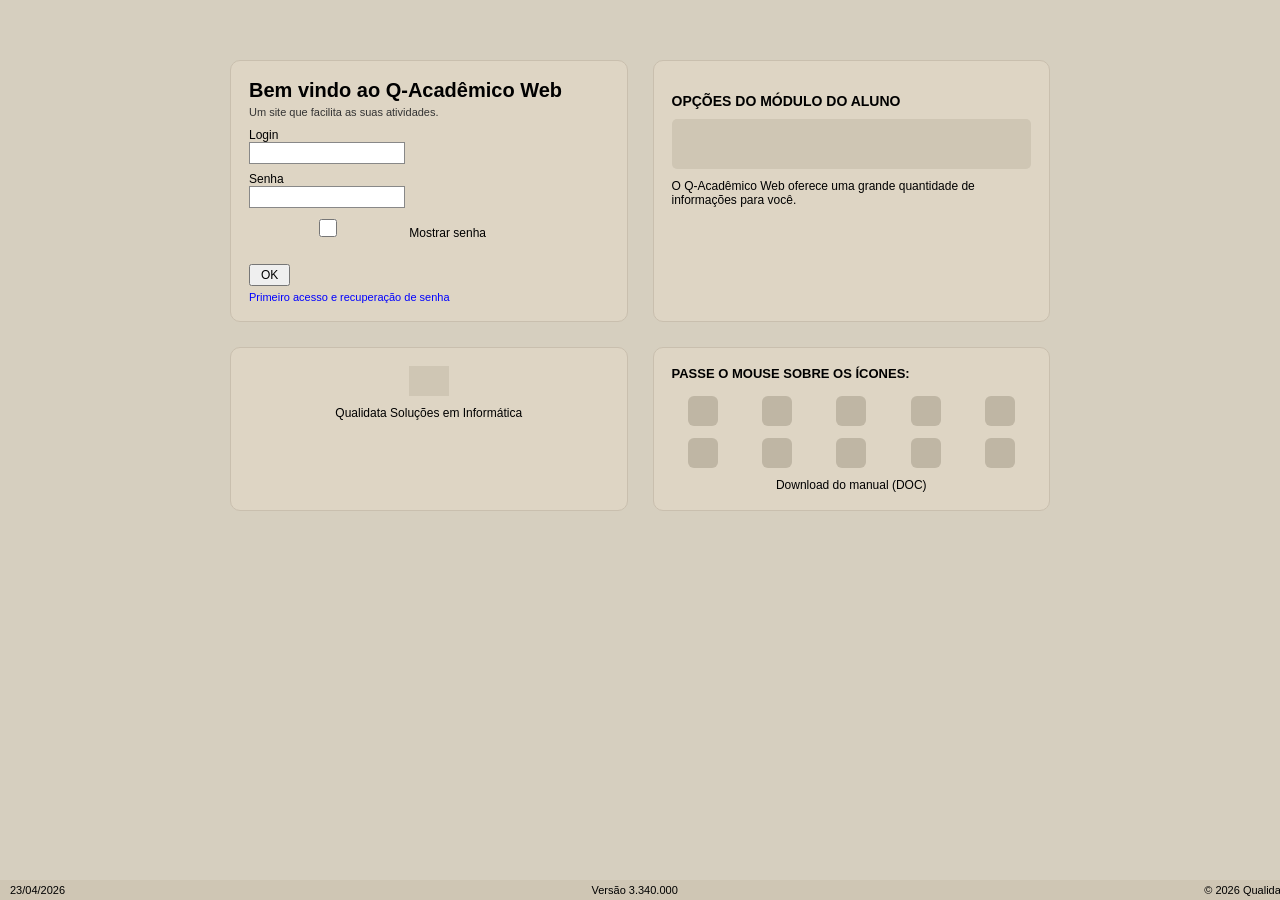
==== HTML e CSS/Trabalho-hélio.html @ b33402f4 "Trabalho" ====
<!DOCTYPE html>
<html lang="pt-BR">
<head>
<meta charset="UTF-8">
<title>Q-Acadêmico Web</title>

<style>
body {
    margin: 0;
    font-family: Tahoma, Arial, sans-serif;
    background-color: #d6cfbf;
}

/* CONTAINER CENTRAL */
.container {
    width: 820px;
    margin: 60px auto;
    display: grid;
    grid-template-columns: 1fr 1fr;
    gap: 25px;
}

/* CAIXAS */
.box {
    background: #ded5c4;
    border-radius: 10px;
    padding: 18px;
    border: 1px solid #c9bfae;
}

/* TITULOS */
h2 {
    font-size: 20px;
    margin: 0;
}

h3 {
    font-size: 14px;
    margin-bottom: 10px;
}

/* LOGIN */
.login small {
    font-size: 11px;
    color: #333;
}

.login label {
    display: block;
    font-size: 12px;
    margin-top: 8px;
}

.login input {
    width: 150px;
    height: 18px;
    border: 1px solid #888;
}

.login button {
    margin-top: 6px;
    padding: 2px 10px;
    font-size: 12px;
}

.link {
    font-size: 11px;
    color: blue;
    display: block;
    margin-top: 5px;
}

/* IMAGEM SUPERIOR */
.banner {
    width: 100%;
    height: 50px;
    background: #cfc6b4;
    border-radius: 5px;
}

/* TEXTO */
.text {
    font-size: 12px;
    margin-top: 10px;
}

/* LOGO */
.logo {
    text-align: center;
}

.logo-img {
    width: 40px;
    height: 30px;
    background: #cfc6b4;
    margin: 0 auto 10px;
}

/* ICONES */
.icons-title {
    font-weight: bold;
    font-size: 13px;
}

.icons-grid {
    margin-top: 15px;
    display: grid;
    grid-template-columns: repeat(5, 1fr);
    gap: 12px;
    justify-items: center;
}

.icon {
    width: 30px;
    height: 30px;
    background: #bfb6a4;
    border-radius: 6px;
}

/* FOOTER */
.footer {
    position: fixed;
    bottom: 0;
    width: 100%;
    background: #cfc6b4;
    font-size: 11px;
    padding: 4px 10px;
    display: flex;
    justify-content: space-between;
}
</style>

</head>

<body>

<div class="container">

    <!-- LOGIN -->
    <div class="box login">
        <h2>Bem vindo ao <b>Q-Acadêmico Web</b></h2>
        <small>Um site que facilita as suas atividades.</small>

        <label>Login</label>
        <input type="text">

        <label>Senha</label>
      <input type="password" id="senha">
<label>
  <input type="checkbox" onclick="mostrarSenha()"> Mostrar senha
</label><br>

        <button>OK</button>

        <a class="link">Primeiro acesso e recuperação de senha</a>
    </div>

    <!-- OPÇÕES -->
    <div class="box">
        <h3>OPÇÕES DO MÓDULO DO ALUNO</h3>
        <div class="banner"></div>
        <div class="text">
            O Q-Acadêmico Web oferece uma grande quantidade de informações para você.
        </div>
    </div>

    <!-- LOGO -->
    <div class="box logo">
        <div class="logo-img"></div>
        <div class="text">Qualidata Soluções em Informática</div>
    </div>

    <!-- ICONES -->
    <div class="box">
        <div class="icons-title">PASSE O MOUSE SOBRE OS ÍCONES:</div>

        <div class="icons-grid">
            <div class="icon"></div>
            <div class="icon"></div>
            <div class="icon"></div>
            <div class="icon"></div>
            <div class="icon"></div>

            <div class="icon"></div>
            <div class="icon"></div>
            <div class="icon"></div>
            <div class="icon"></div>
            <div class="icon"></div>
        </div>

        <div class="text" style="text-align:center; margin-top:10px;">
            Download do manual (DOC)
        </div>
    </div>

</div>

<div class="footer">
    <span>23/04/2026</span>
    <span>Versão 3.340.000</span>
    <span>© 2026 Qualidata</span>
</div>
<script>
function mostrarSenha() {
    const input = document.getElementById("senha");
    if (input.type === "password") {
        input.type = "text";
    } else {
        input.type = "password";
    }
}
</script>
</body>
</html>
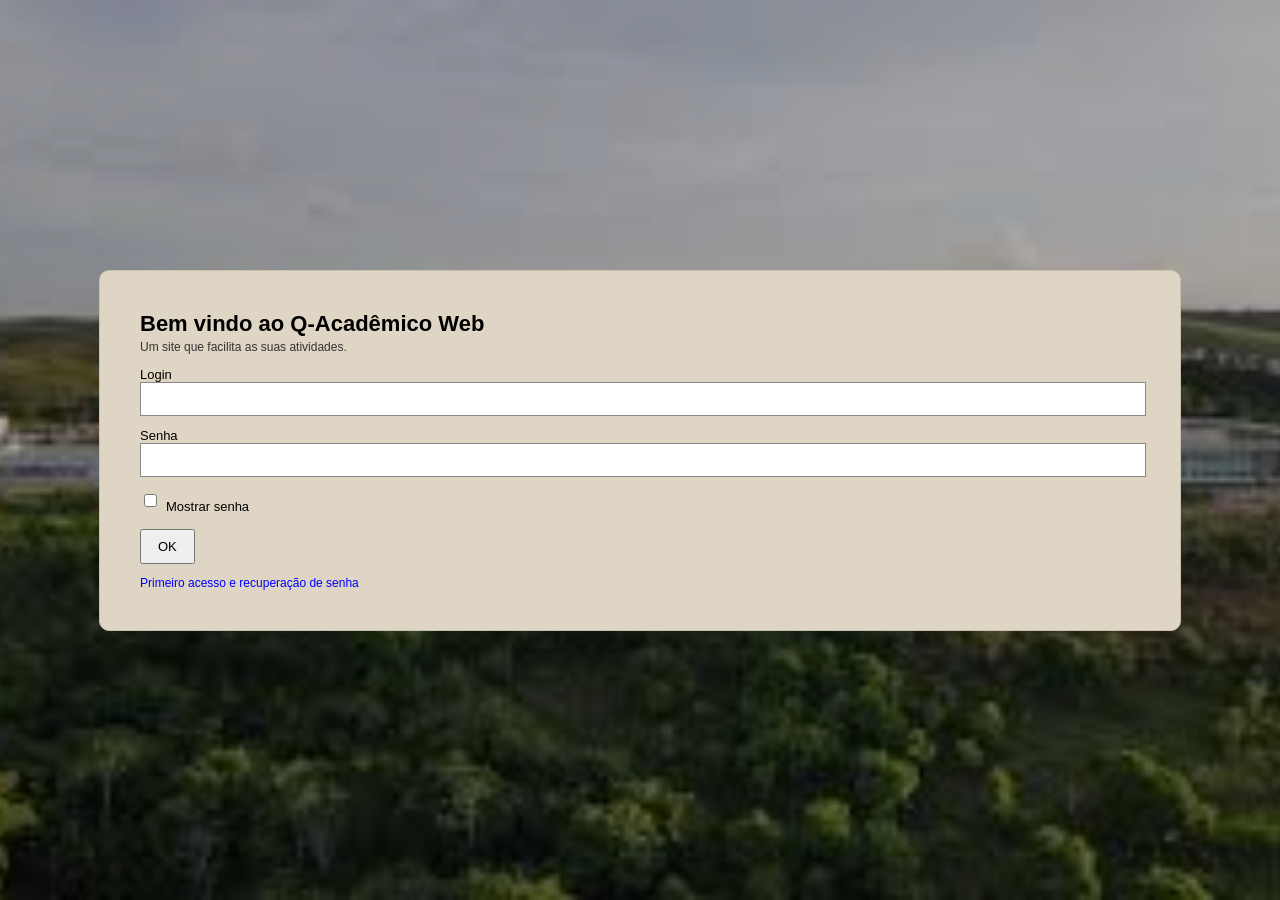
==== commit c30532db: "Trabalho-de-helio" ====
--- a/HTML e CSS/Trabalho-hélio.html
+++ b/HTML e CSS/Trabalho-hélio.html
@@ -1,214 +1,138 @@
-<!DOCTYPE html>
-<html lang="pt-BR">
-<head>
-<meta charset="UTF-8">
-<title>Q-Acadêmico Web</title>
-
-<style>
-body {
-    margin: 0;
-    font-family: Tahoma, Arial, sans-serif;
-    background-color: #d6cfbf;
-}
-
-/* CONTAINER CENTRAL */
-.container {
-    width: 820px;
-    margin: 60px auto;
-    display: grid;
-    grid-template-columns: 1fr 1fr;
-    gap: 25px;
-}
-
-/* CAIXAS */
-.box {
-    background: #ded5c4;
-    border-radius: 10px;
-    padding: 18px;
-    border: 1px solid #c9bfae;
-}
-
-/* TITULOS */
-h2 {
-    font-size: 20px;
-    margin: 0;
-}
-
-h3 {
-    font-size: 14px;
-    margin-bottom: 10px;
-}
-
-/* LOGIN */
-.login small {
-    font-size: 11px;
-    color: #333;
-}
-
-.login label {
-    display: block;
-    font-size: 12px;
-    margin-top: 8px;
-}
-
-.login input {
-    width: 150px;
-    height: 18px;
-    border: 1px solid #888;
-}
-
-.login button {
-    margin-top: 6px;
-    padding: 2px 10px;
-    font-size: 12px;
-}
-
-.link {
-    font-size: 11px;
-    color: blue;
-    display: block;
-    margin-top: 5px;
-}
-
-/* IMAGEM SUPERIOR */
-.banner {
-    width: 100%;
-    height: 50px;
-    background: #cfc6b4;
-    border-radius: 5px;
-}
-
-/* TEXTO */
-.text {
-    font-size: 12px;
-    margin-top: 10px;
-}
-
-/* LOGO */
-.logo {
-    text-align: center;
-}
-
-.logo-img {
-    width: 40px;
-    height: 30px;
-    background: #cfc6b4;
-    margin: 0 auto 10px;
-}
-
-/* ICONES */
-.icons-title {
-    font-weight: bold;
-    font-size: 13px;
-}
-
-.icons-grid {
-    margin-top: 15px;
-    display: grid;
-    grid-template-columns: repeat(5, 1fr);
-    gap: 12px;
-    justify-items: center;
-}
-
-.icon {
-    width: 30px;
-    height: 30px;
-    background: #bfb6a4;
-    border-radius: 6px;
-}
-
-/* FOOTER */
-.footer {
-    position: fixed;
-    bottom: 0;
-    width: 100%;
-    background: #cfc6b4;
-    font-size: 11px;
-    padding: 4px 10px;
-    display: flex;
-    justify-content: space-between;
-}
-</style>
-
-</head>
-
-<body>
-
-<div class="container">
-
-    <!-- LOGIN -->
-    <div class="box login">
-        <h2>Bem vindo ao <b>Q-Acadêmico Web</b></h2>
-        <small>Um site que facilita as suas atividades.</small>
-
-        <label>Login</label>
-        <input type="text">
-
-        <label>Senha</label>
-      <input type="password" id="senha">
-<label>
-  <input type="checkbox" onclick="mostrarSenha()"> Mostrar senha
-</label><br>
-
-        <button>OK</button>
-
-        <a class="link">Primeiro acesso e recuperação de senha</a>
-    </div>
-
-    <!-- OPÇÕES -->
-    <div class="box">
-        <h3>OPÇÕES DO MÓDULO DO ALUNO</h3>
-        <div class="banner"></div>
-        <div class="text">
-            O Q-Acadêmico Web oferece uma grande quantidade de informações para você.
-        </div>
-    </div>
-
-    <!-- LOGO -->
-    <div class="box logo">
-        <div class="logo-img"></div>
-        <div class="text">Qualidata Soluções em Informática</div>
-    </div>
-
-    <!-- ICONES -->
-    <div class="box">
-        <div class="icons-title">PASSE O MOUSE SOBRE OS ÍCONES:</div>
-
-        <div class="icons-grid">
-            <div class="icon"></div>
-            <div class="icon"></div>
-            <div class="icon"></div>
-            <div class="icon"></div>
-            <div class="icon"></div>
-
-            <div class="icon"></div>
-            <div class="icon"></div>
-            <div class="icon"></div>
-            <div class="icon"></div>
-            <div class="icon"></div>
-        </div>
-
-        <div class="text" style="text-align:center; margin-top:10px;">
-            Download do manual (DOC)
-        </div>
-    </div>
-
-</div>
-
-<div class="footer">
-    <span>23/04/2026</span>
-    <span>Versão 3.340.000</span>
-    <span>© 2026 Qualidata</span>
-</div>
-<script>
-function mostrarSenha() {
-    const input = document.getElementById("senha");
-    if (input.type === "password") {
-        input.type = "text";
-    } else {
-        input.type = "password";
-    }
-}
-</script>
-</body>
-</html>
+<!DOCTYPE html>
+<html lang="pt-BR">
+<head>
+<meta charset="UTF-8">
+<title>Q-Acadêmico Web</title>
+
+<style>
+body {
+    margin: 0;
+    font-family: Tahoma, Arial, sans-serif;
+
+    /* FUNDO */
+    background-image: url("fundo.jpg");
+    background-size: cover;
+    background-position: center;
+    background-repeat: no-repeat;
+
+    display: flex;
+    justify-content: center;
+    align-items: center;
+    height: 100vh;
+}
+
+/* ESCURECER FUNDO */
+body::before {
+    content: "";
+    position: fixed;
+    inset: 0;
+    background: rgba(0, 0, 0, 0.3);
+    z-index: -1;
+}
+
+/* CAIXA (DOBRO) */
+.box {
+    width: 1000px;
+    max-width: 95%;   /* mantém seguro no celular */
+    background: #ded5c4;
+    border-radius: 10px;
+    padding: 40px;
+    border: 1px solid #c9bfae;
+}
+
+/* TITULO */
+h2 {
+    font-size: 22px;
+    margin: 0;
+}
+
+/* TEXTO */
+small {
+    font-size: 12px;
+    color: #333;
+}
+
+/* FORM */
+label {
+    display: block;
+    font-size: 13px;
+    margin-top: 12px;
+}
+
+input {
+    width: 100%;
+    height: 30px;
+    border: 1px solid #888;
+}
+
+/* CHECKBOX */
+.mostrar-senha {
+    display: flex;
+    align-items: center;
+    gap: 6px;
+    margin-top: 10px;
+    font-size: 13px;
+}
+
+.mostrar-senha input {
+    width: auto;
+    height: auto;
+}
+
+/* BOTÃO */
+button {
+    margin-top: 15px;
+    padding: 8px 16px;
+    font-size: 13px;
+}
+
+/* LINK */
+.link {
+    font-size: 12px;
+    color: blue;
+    display: block;
+    margin-top: 12px;
+}
+
+/* RESPONSIVO */
+@media (max-width: 500px) {
+    .box {
+        width: 95%;
+        padding: 20px;
+    }
+}
+</style>
+
+</head>
+
+<body>
+
+<div class="box">
+    <h2>Bem vindo ao <b>Q-Acadêmico Web</b></h2>
+    <small>Um site que facilita as suas atividades.</small>
+
+    <label>Login</label>
+    <input type="text">
+
+    <label>Senha</label>
+    <input type="password" id="senha">
+
+    <div class="mostrar-senha">
+        <input type="checkbox" id="checkSenha" onclick="mostrarSenha()">
+        <label for="checkSenha">Mostrar senha</label>
+    </div>
+
+    <button>OK</button>
+
+    <a class="link">Primeiro acesso e recuperação de senha</a>
+</div>
+
+<script>
+function mostrarSenha() {
+    const input = document.getElementById("senha");
+    input.type = input.type === "password" ? "text" : "password";
+}
+</script>
+
+</body>
+</html>
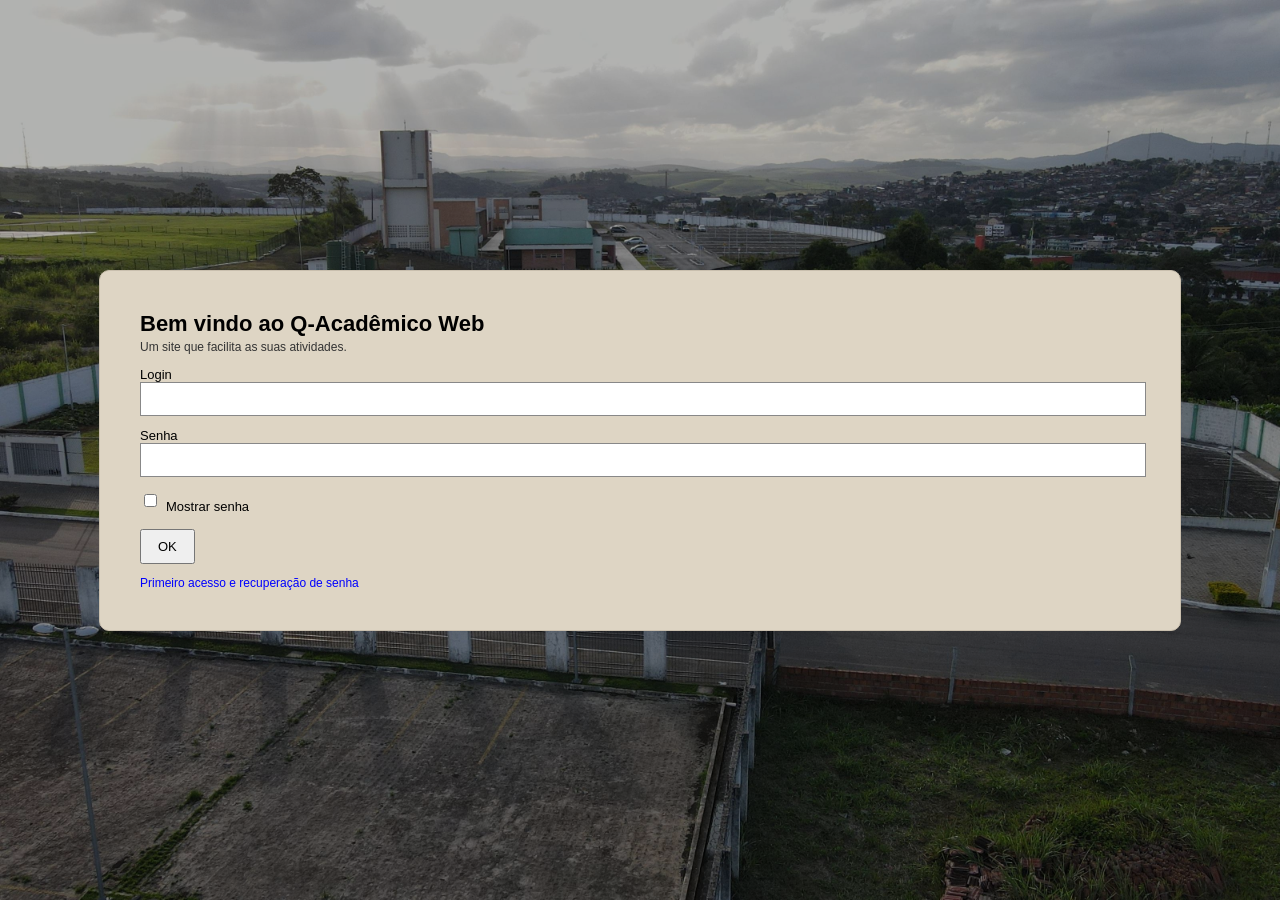
==== commit dc11fd2b: "Trabalho-pronto" ====
--- a/HTML e CSS/Trabalho-hélio.html
+++ b/HTML e CSS/Trabalho-hélio.html
@@ -1,138 +1,138 @@
-<!DOCTYPE html>
-<html lang="pt-BR">
-<head>
-<meta charset="UTF-8">
-<title>Q-Acadêmico Web</title>
-
-<style>
-body {
-    margin: 0;
-    font-family: Tahoma, Arial, sans-serif;
-
-    /* FUNDO */
-    background-image: url("fundo.jpg");
-    background-size: cover;
-    background-position: center;
-    background-repeat: no-repeat;
-
-    display: flex;
-    justify-content: center;
-    align-items: center;
-    height: 100vh;
-}
-
-/* ESCURECER FUNDO */
-body::before {
-    content: "";
-    position: fixed;
-    inset: 0;
-    background: rgba(0, 0, 0, 0.3);
-    z-index: -1;
-}
-
-/* CAIXA (DOBRO) */
-.box {
-    width: 1000px;
-    max-width: 95%;   /* mantém seguro no celular */
-    background: #ded5c4;
-    border-radius: 10px;
-    padding: 40px;
-    border: 1px solid #c9bfae;
-}
-
-/* TITULO */
-h2 {
-    font-size: 22px;
-    margin: 0;
-}
-
-/* TEXTO */
-small {
-    font-size: 12px;
-    color: #333;
-}
-
-/* FORM */
-label {
-    display: block;
-    font-size: 13px;
-    margin-top: 12px;
-}
-
-input {
-    width: 100%;
-    height: 30px;
-    border: 1px solid #888;
-}
-
-/* CHECKBOX */
-.mostrar-senha {
-    display: flex;
-    align-items: center;
-    gap: 6px;
-    margin-top: 10px;
-    font-size: 13px;
-}
-
-.mostrar-senha input {
-    width: auto;
-    height: auto;
-}
-
-/* BOTÃO */
-button {
-    margin-top: 15px;
-    padding: 8px 16px;
-    font-size: 13px;
-}
-
-/* LINK */
-.link {
-    font-size: 12px;
-    color: blue;
-    display: block;
-    margin-top: 12px;
-}
-
-/* RESPONSIVO */
-@media (max-width: 500px) {
-    .box {
-        width: 95%;
-        padding: 20px;
-    }
-}
-</style>
-
-</head>
-
-<body>
-
-<div class="box">
-    <h2>Bem vindo ao <b>Q-Acadêmico Web</b></h2>
-    <small>Um site que facilita as suas atividades.</small>
-
-    <label>Login</label>
-    <input type="text">
-
-    <label>Senha</label>
-    <input type="password" id="senha">
-
-    <div class="mostrar-senha">
-        <input type="checkbox" id="checkSenha" onclick="mostrarSenha()">
-        <label for="checkSenha">Mostrar senha</label>
-    </div>
-
-    <button>OK</button>
-
-    <a class="link">Primeiro acesso e recuperação de senha</a>
-</div>
-
-<script>
-function mostrarSenha() {
-    const input = document.getElementById("senha");
-    input.type = input.type === "password" ? "text" : "password";
-}
-</script>
-
-</body>
-</html>+<!DOCTYPE html>
+<html lang="pt-BR">
+<head>
+<meta charset="UTF-8">
+<title>Q-Acadêmico Web</title>
+
+<style>
+body {
+    margin: 0;
+    font-family: Tahoma, Arial, sans-serif;
+
+    /* FUNDO */
+    background-image: url("fundo2.jpg");
+    background-size: cover;
+    background-position: center;
+    background-repeat: no-repeat;
+
+    display: flex;
+    justify-content: center;
+    align-items: center;
+    height: 100vh;
+}
+
+/* ESCURECER FUNDO */
+body::before {
+    content: "";
+    position: fixed;
+    inset: 0;
+    background: rgba(0, 0, 0, 0.3);
+    z-index: -1;
+}
+
+/* CAIXA (DOBRO) */
+.box {
+    width: 1000px;
+    max-width: 95%;   /* mantém seguro no celular */
+    background: #ded5c4;
+    border-radius: 10px;
+    padding: 40px;
+    border: 1px solid #c9bfae;
+}
+
+/* TITULO */
+h2 {
+    font-size: 22px;
+    margin: 0;
+}
+
+/* TEXTO */
+small {
+    font-size: 12px;
+    color: #333;
+}
+
+/* FORM */
+label {
+    display: block;
+    font-size: 13px;
+    margin-top: 12px;
+}
+
+input {
+    width: 100%;
+    height: 30px;
+    border: 1px solid #888;
+}
+
+/* CHECKBOX */
+.mostrar-senha {
+    display: flex;
+    align-items: center;
+    gap: 6px;
+    margin-top: 10px;
+    font-size: 13px;
+}
+
+.mostrar-senha input {
+    width: auto;
+    height: auto;
+}
+
+/* BOTÃO */
+button {
+    margin-top: 15px;
+    padding: 8px 16px;
+    font-size: 13px;
+}
+
+/* LINK */
+.link {
+    font-size: 12px;
+    color: blue;
+    display: block;
+    margin-top: 12px;
+}
+
+/* RESPONSIVO */
+@media (max-width: 500px) {
+    .box {
+        width: 95%;
+        padding: 20px;
+    }
+}
+</style>
+
+</head>
+
+<body>
+
+<div class="box">
+    <h2>Bem vindo ao <b>Q-Acadêmico Web</b></h2>
+    <small>Um site que facilita as suas atividades.</small>
+
+    <label>Login</label>
+    <input type="text">
+
+    <label>Senha</label>
+    <input type="password" id="senha">
+
+    <div class="mostrar-senha">
+        <input type="checkbox" id="checkSenha" onclick="mostrarSenha()">
+        <label for="checkSenha">Mostrar senha</label>
+    </div>
+
+    <button>OK</button>
+
+    <a class="link">Primeiro acesso e recuperação de senha</a>
+</div>
+
+<script>
+function mostrarSenha() {
+    const input = document.getElementById("senha");
+    input.type = input.type === "password" ? "text" : "password";
+}
+</script>
+
+</body>
+</html>
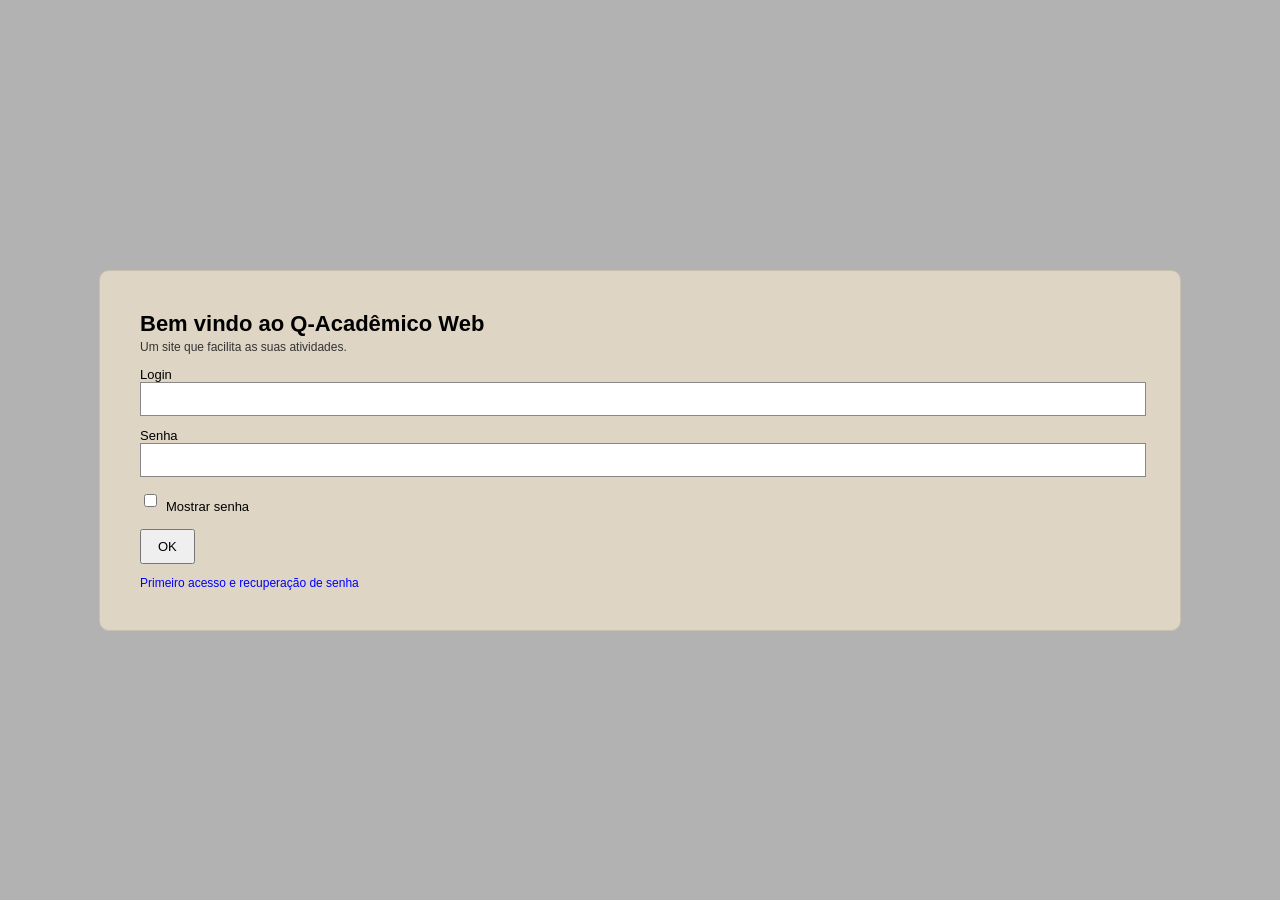
==== commit 15289113: "Atv2,Dicionario" ====
--- a/HTML e CSS/Trabalho-hélio.html
+++ b/HTML e CSS/Trabalho-hélio.html
@@ -1,138 +1,138 @@
-<!DOCTYPE html>
-<html lang="pt-BR">
-<head>
-<meta charset="UTF-8">
-<title>Q-Acadêmico Web</title>
-
-<style>
-body {
-    margin: 0;
-    font-family: Tahoma, Arial, sans-serif;
-
-    /* FUNDO */
-    background-image: url("fundo2.jpg");
-    background-size: cover;
-    background-position: center;
-    background-repeat: no-repeat;
-
-    display: flex;
-    justify-content: center;
-    align-items: center;
-    height: 100vh;
-}
-
-/* ESCURECER FUNDO */
-body::before {
-    content: "";
-    position: fixed;
-    inset: 0;
-    background: rgba(0, 0, 0, 0.3);
-    z-index: -1;
-}
-
-/* CAIXA (DOBRO) */
-.box {
-    width: 1000px;
-    max-width: 95%;   /* mantém seguro no celular */
-    background: #ded5c4;
-    border-radius: 10px;
-    padding: 40px;
-    border: 1px solid #c9bfae;
-}
-
-/* TITULO */
-h2 {
-    font-size: 22px;
-    margin: 0;
-}
-
-/* TEXTO */
-small {
-    font-size: 12px;
-    color: #333;
-}
-
-/* FORM */
-label {
-    display: block;
-    font-size: 13px;
-    margin-top: 12px;
-}
-
-input {
-    width: 100%;
-    height: 30px;
-    border: 1px solid #888;
-}
-
-/* CHECKBOX */
-.mostrar-senha {
-    display: flex;
-    align-items: center;
-    gap: 6px;
-    margin-top: 10px;
-    font-size: 13px;
-}
-
-.mostrar-senha input {
-    width: auto;
-    height: auto;
-}
-
-/* BOTÃO */
-button {
-    margin-top: 15px;
-    padding: 8px 16px;
-    font-size: 13px;
-}
-
-/* LINK */
-.link {
-    font-size: 12px;
-    color: blue;
-    display: block;
-    margin-top: 12px;
-}
-
-/* RESPONSIVO */
-@media (max-width: 500px) {
-    .box {
-        width: 95%;
-        padding: 20px;
-    }
-}
-</style>
-
-</head>
-
-<body>
-
-<div class="box">
-    <h2>Bem vindo ao <b>Q-Acadêmico Web</b></h2>
-    <small>Um site que facilita as suas atividades.</small>
-
-    <label>Login</label>
-    <input type="text">
-
-    <label>Senha</label>
-    <input type="password" id="senha">
-
-    <div class="mostrar-senha">
-        <input type="checkbox" id="checkSenha" onclick="mostrarSenha()">
-        <label for="checkSenha">Mostrar senha</label>
-    </div>
-
-    <button>OK</button>
-
-    <a class="link">Primeiro acesso e recuperação de senha</a>
-</div>
-
-<script>
-function mostrarSenha() {
-    const input = document.getElementById("senha");
-    input.type = input.type === "password" ? "text" : "password";
-}
-</script>
-
-</body>
-</html>
+<!DOCTYPE html>
+<html lang="pt-BR">
+<head>
+<meta charset="UTF-8">
+<title>Q-Acadêmico Web</title>
+
+<style>
+body {
+    margin: 0;
+    font-family: Tahoma, Arial, sans-serif;
+
+    /* FUNDO */
+    background-image: url("fundo2.jpg");
+    background-size: cover;
+    background-position: center;
+    background-repeat: no-repeat;
+
+    display: flex;
+    justify-content: center;
+    align-items: center;
+    height: 100vh;
+}
+
+/* ESCURECER FUNDO */
+body::before {
+    content: "";
+    position: fixed;
+    inset: 0;
+    background: rgba(0, 0, 0, 0.3);
+    z-index: -1;
+}
+
+/* CAIXA (DOBRO) */
+.box {
+    width: 1000px;
+    max-width: 95%;   /* mantém seguro no celular */
+    background: #ded5c4;
+    border-radius: 10px;
+    padding: 40px;
+    border: 1px solid #c9bfae;
+}
+
+/* TITULO */
+h2 {
+    font-size: 22px;
+    margin: 0;
+}
+
+/* TEXTO */
+small {
+    font-size: 12px;
+    color: #333;
+}
+
+/* FORM */
+label {
+    display: block;
+    font-size: 13px;
+    margin-top: 12px;
+}
+
+input {
+    width: 100%;
+    height: 30px;
+    border: 1px solid #888;
+}
+
+/* CHECKBOX */
+.mostrar-senha {
+    display: flex;
+    align-items: center;
+    gap: 6px;
+    margin-top: 10px;
+    font-size: 13px;
+}
+
+.mostrar-senha input {
+    width: auto;
+    height: auto;
+}
+
+/* BOTÃO */
+button {
+    margin-top: 15px;
+    padding: 8px 16px;
+    font-size: 13px;
+}
+
+/* LINK */
+.link {
+    font-size: 12px;
+    color: blue;
+    display: block;
+    margin-top: 12px;
+}
+
+/* RESPONSIVO */
+@media (max-width: 500px) {
+    .box {
+        width: 95%;
+        padding: 20px;
+    }
+}
+</style>
+
+</head>
+
+<body>
+
+<div class="box">
+    <h2>Bem vindo ao <b>Q-Acadêmico Web</b></h2>
+    <small>Um site que facilita as suas atividades.</small>
+
+    <label>Login</label>
+    <input type="text">
+
+    <label>Senha</label>
+    <input type="password" id="senha">
+
+    <div class="mostrar-senha">
+        <input type="checkbox" id="checkSenha" onclick="mostrarSenha()">
+        <label for="checkSenha">Mostrar senha</label>
+    </div>
+
+    <button>OK</button>
+
+    <a class="link">Primeiro acesso e recuperação de senha</a>
+</div>
+
+<script>
+function mostrarSenha() {
+    const input = document.getElementById("senha");
+    input.type = input.type === "password" ? "text" : "password";
+}
+</script>
+
+</body>
+</html>
